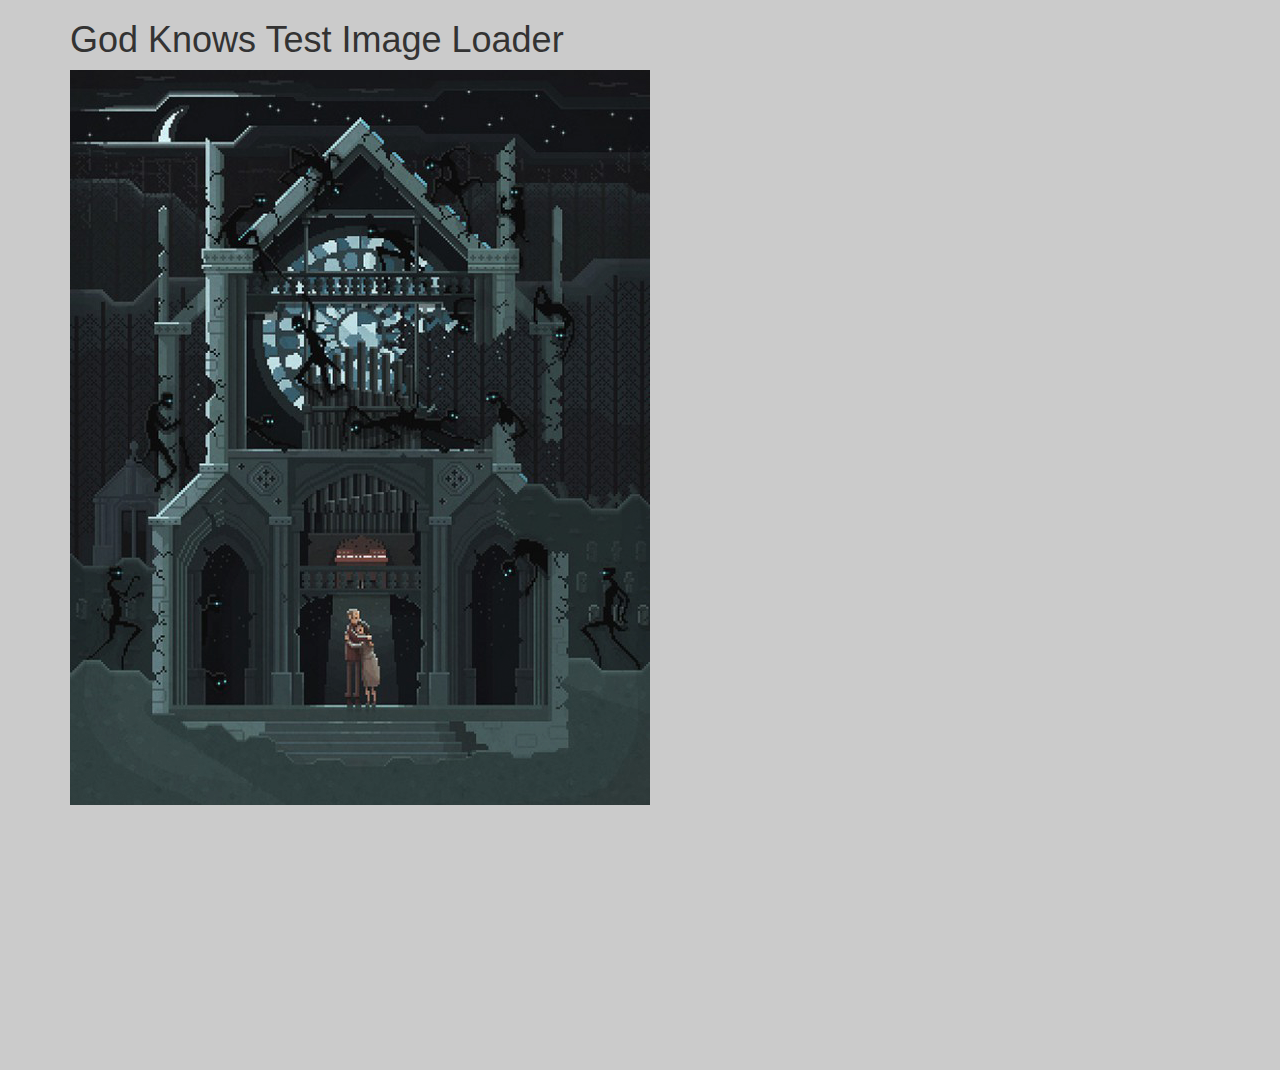
==== src/test-image-loader.html @ 67c366b7 "going hard on levels n shit" ====
<html>

<head>
    <link rel="stylesheet" href="https://maxcdn.bootstrapcdn.com/bootstrap/3.3.7/css/bootstrap.min.css"/>
    <link rel="stylesheet" href="css/site.css"/>
</head>

<body>
<div class="container">
    <div class="row">
        <div class="col-md-12">
            <h1>God Knows Test Image Loader</h1>
        </div>
    </div>

    <div class="row">
        <div class="col-md-12">
            <canvas id="test-canvas" width="1000" height="1000"></canvas>
        </div>
    </div>
</div>

<script src="https://code.jquery.com/jquery-2.2.4.min.js"></script>
<script src="https://maxcdn.bootstrapcdn.com/bootstrap/3.3.7/js/bootstrap.min.js"></script>

<script src="js2/require.js"></script>
<script src="js2/app.js"></script>
<script>
    require(['core/image/image-loader'], function(ImageLoader) {

        var imageLoader = new ImageLoader();

        var ctx = $('#test-canvas')[0].getContext('2d');

        imageLoader.getRGBAData({
            url: 'images/church-scene.png'
        }).then(function (data)
        {
            l(data);
            for(var i = 0; i < data.length; i++){
                var datum = data[i];

                ctx.fillStyle = 'rgba(' + datum.r + ',' + datum.g + ',' + datum.b + ',' + datum.a + ')';

                ctx.fillRect(datum.x, datum.y, 1, 1);
            }
        });


    });
</script>
</body>

</html>
---- src/css/site.css ----
body{
    background: #cbcbcb;
}

.canvas-layer {
    position: absolute;
    left: 0;
    top: 0;
    //width: 100%;
    object-fit: contain;
    border: 1px solid #0b0b0b;
}
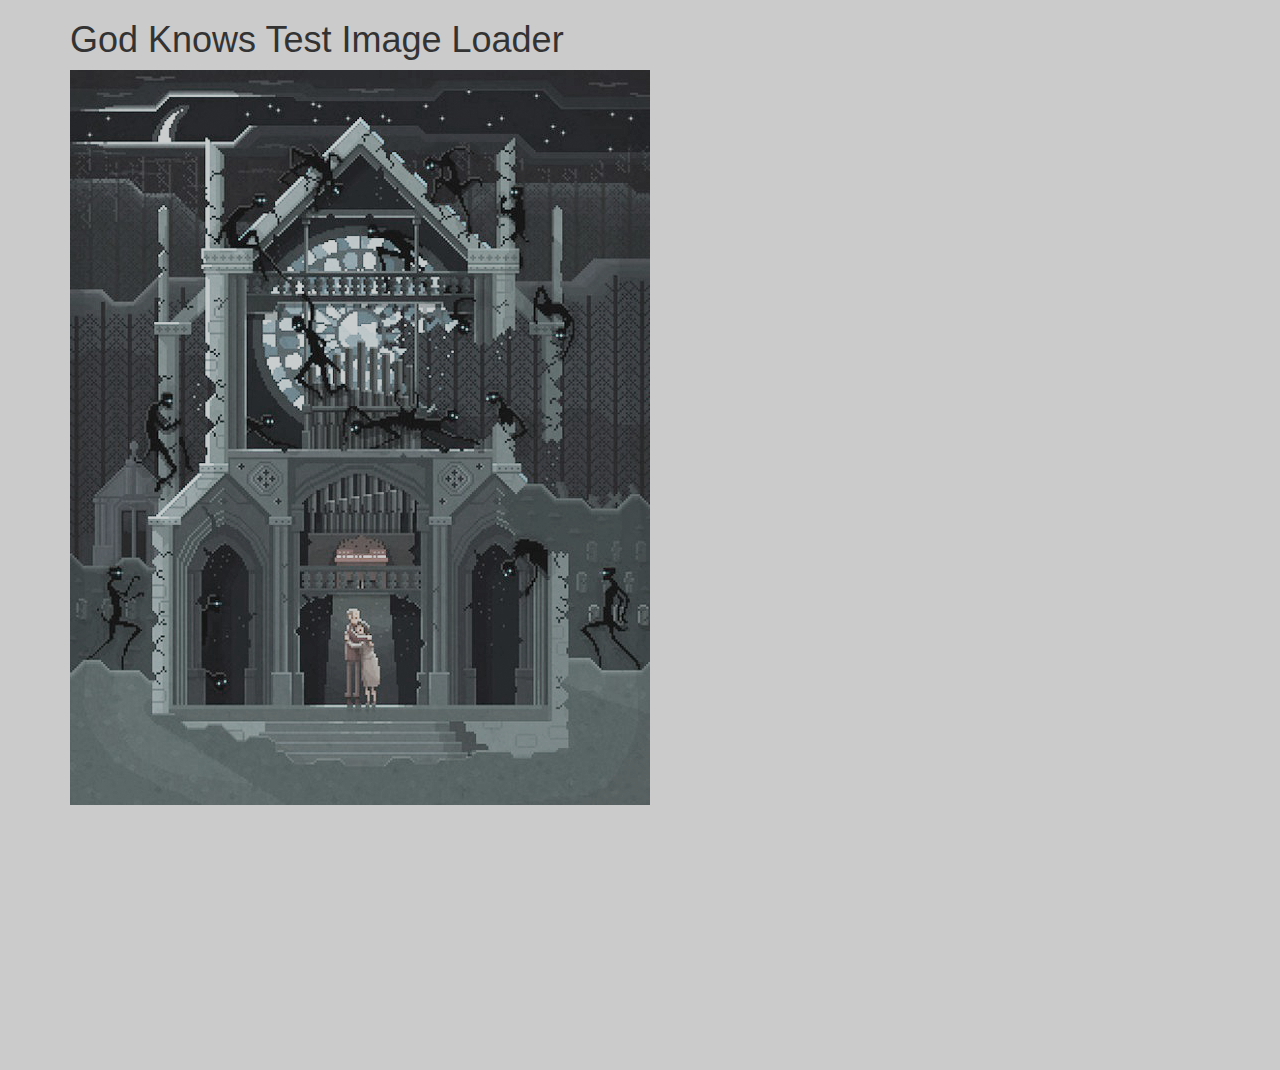
==== commit 9d8565d5: "fixed alpha" ====
--- a/src/test-image-loader.html
+++ b/src/test-image-loader.html
@@ -40,7 +40,7 @@
             for(var i = 0; i < data.length; i++){
                 var datum = data[i];
 
-                ctx.fillStyle = 'rgba(' + datum.r + ',' + datum.g + ',' + datum.b + ',' + datum.a + ')';
+                ctx.fillStyle = 'rgba(' + datum.r + ', ' + datum.g + ', ' + datum.b + ', ' + datum.a + ')';
 
                 ctx.fillRect(datum.x, datum.y, 1, 1);
             }
